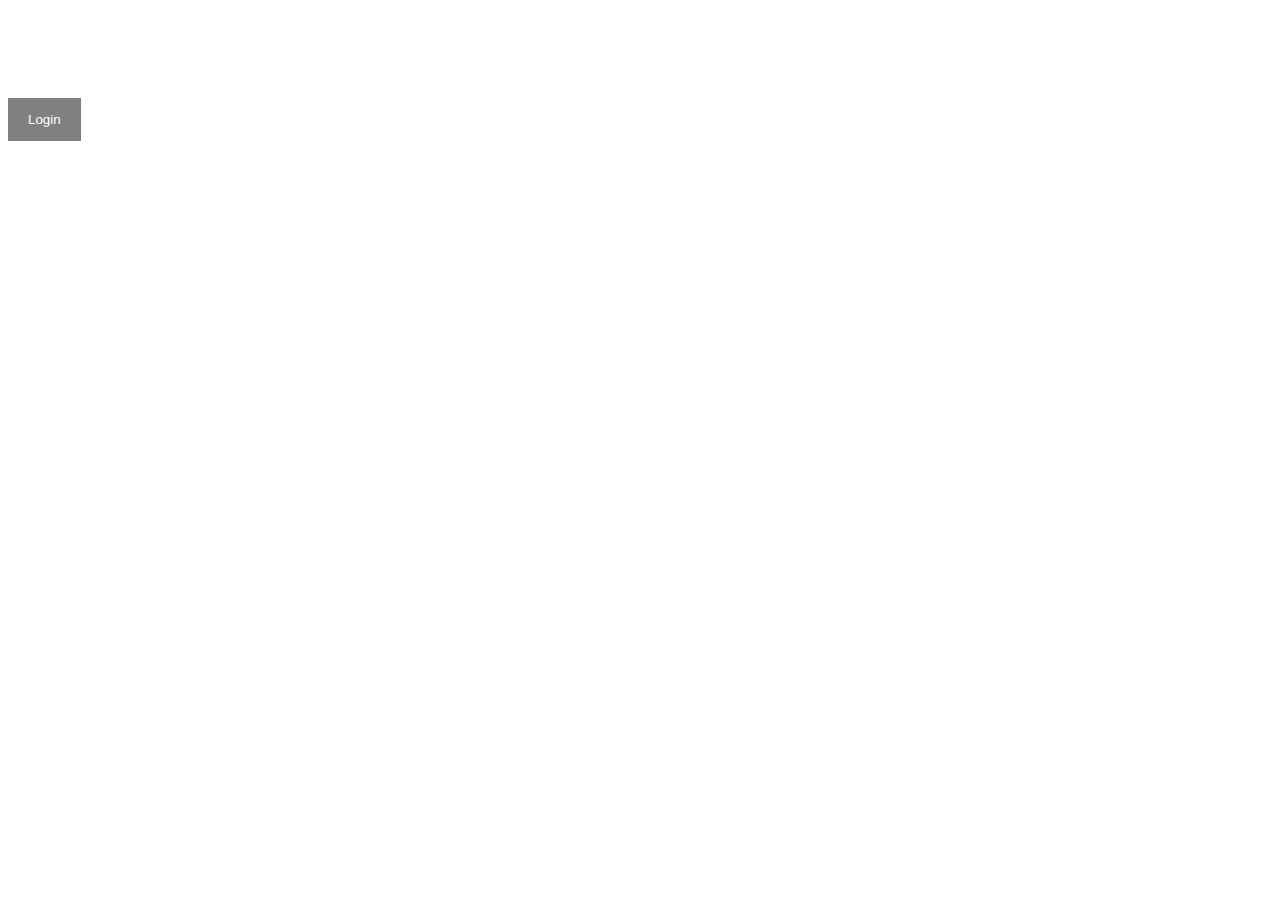
==== index.html @ 1164a750 "dew" ====
<!DOCTYPE html>
<html>
<style>



body {
    
    background-color: #FFFFFF;
    color: #000000;

    background-position: center;
    background-repeat: no-repeat; 

    font-family: Bradley Hand;

  


    
}



/* Full-width input fields */
input[type=text], input[type=password] {
    width: 100%;
    padding: 12px 20px;
    margin: 8px 0;
    display: inline-block;
    border: 1px solid #ccc;
    box-sizing: border-box;
}

/* Set a style for all buttons */
button {
    background-color: #808080;
    color: white;
    padding: 14px 20px;
    margin: 8px 0;
    border: none;
    cursor: pointer;
    width: 100%;
}


a {
    font-family: Bradley Hand;
}



}
button:hover {
    opacity: 0.8;
}

/* Extra styles for the cancel button */
.cancelbtn {
    width: auto;
    padding: 10px 18px;
    background-color: #f44336;
}


/* Center the image and position the close button */
.imgcontainer {
    text-align: center;
    margin: 24px 0 12px 0;
    position: relative;
}

img.avatar {
    width: 40%;
    border-radius: 50%;
}

.container {
    padding: 16px;
}

span.psw {
    float: right;
    padding-top: 16px;
    font-family: Bradley Hand;
}

/* The Modal (background) */
.modal {
    display: none; /* Hidden by default */
    position: fixed; /* Stay in place */
    z-index: 1; /* Sit on top */
    left: 0;
    top: 0;
    width: 100%; /* Full width */
    height: 100%; /* Full height */
    overflow: auto; /* Enable scroll if needed */
    background-color: #000000; /* Fallback color */
    background-color: rgba(0,0,0,0.4); /* Black w/ opacity */
    padding-top: 60px;
    background-image: url(background.jpg);
}

/* Modal Content/Box */
.modal-content {
    background-color: #fefefe;
    margin: 5% auto 15% auto; /* 5% from the top, 15% from the bottom and centered */
    border: 1px solid #888;
    width: 60%; /* Could be more or less, depending on screen size */
}

/* The Close Button (x) */
.close {
    position: absolute;
    right: 25px;
    top: 0;
    color: #000;
    font-size: 35px;
    font-weight: bold;
}

.close:hover,
.close:focus {
    color: red;
    cursor: pointer;
}

h2 {
    font-family:  Bradley hand;
    font-size: 32px;
    color: #FFFFFF;
}

label {
    font-family: Bradley Hand;
}

/* Add Zoom Animation */
.animate {
    -webkit-animation: animatezoom 0.6s;
    animation: animatezoom 0.6s
}

@-webkit-keyframes animatezoom {
    from {-webkit-transform: scale(0)} 
    to {-webkit-transform: scale(1)}
}
    
@keyframes animatezoom {
    from {transform: scale(0)} 
    to {transform: scale(1)}
}

/* Change styles for span and cancel button on extra small screens */
@media screen and (max-width: 300px) {
    span.psw {
       display: block;
       float: none;
    }
    .cancelbtn {
       width: 100%;
    }
}
</style>


 <body>



<h2>My Smart Home Application</h2>

<button onclick="document.getElementById('id01').style.display='block'" style="width:auto;">Login</button>

<div id="id01" class="modal">
  
  <form class="modal-content animate" action="/action_page.php">
    <div class="imgcontainer">
      <span onclick="document.getElementById('id01').style.display='none'" class="close" title="Close Modal">&times;</span>
      <img src="max.png" alt="Avatar" class="avatar">
    </div>

    <div class="container">
      <label><b>Username</b></label>
      <input type="text" placeholder="Enter Username" name="uname" required>

      <label><b>Password</b></label>
      <input type="password" placeholder="Enter Password" name="psw" required>
        
      <button type="submit">Login</button>
      <input type="checkbox" checked="checked"> Remember me
    </div>

    <div class="container" style="background-color:#f1f1f1">
      <button type="button" onclick="document.getElementById('id01').style.display='none'" class="cancelbtn">Cancel</button>
      <span class="psw">Forgot <a href="#">password?</a></span>
    </div>
  </form>
</div>



<script>
// Get the modal
var modal = document.getElementById('id01');

// When the user clicks anywhere outside of the modal, close it
window.onclick = function(event) {
    if (event.target == modal) {
        modal.style.display = "none";
    }
}
</script>

</body>
</html>
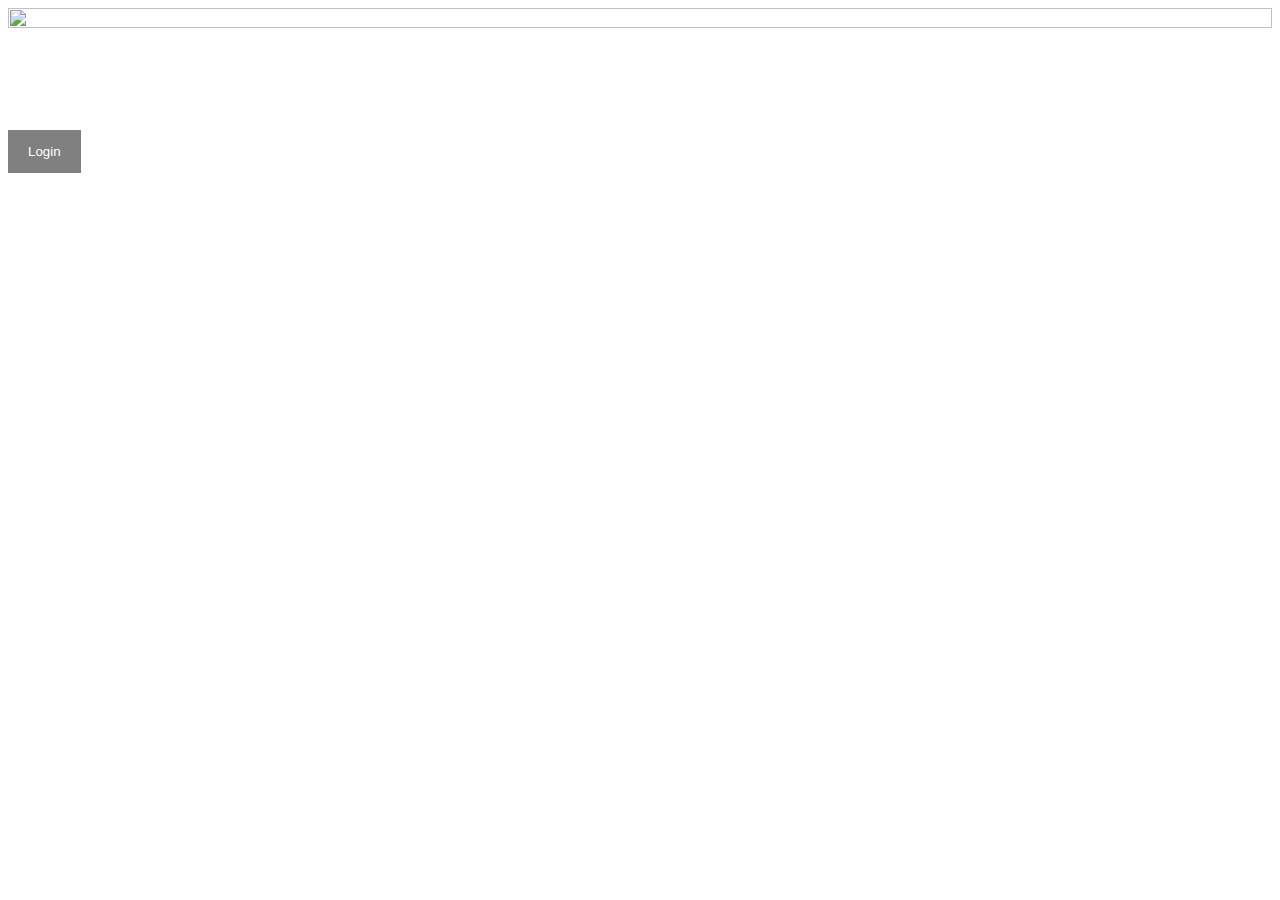
==== commit ddb05fd2: "Revert "dew"" ====
--- a/index.html
+++ b/index.html
@@ -1,27 +1,15 @@
 <!DOCTYPE html>
 <html>
 <style>
-
-
-
 body {
     
-    background-color: #FFFFFF;
-    color: #000000;
 
     background-position: center;
-    background-repeat: no-repeat; 
-
-    font-family: Bradley Hand;
-
   
 
 
     
 }
-
-
-
 /* Full-width input fields */
 input[type=text], input[type=password] {
     width: 100%;
@@ -44,10 +32,9 @@
 }
 
 
-a {
-    font-family: Bradley Hand;
-}
-
+img {
+width: 100%;
+height: 100%;
 
 
 }
@@ -82,7 +69,6 @@
 span.psw {
     float: right;
     padding-top: 16px;
-    font-family: Bradley Hand;
 }
 
 /* The Modal (background) */
@@ -98,7 +84,6 @@
     background-color: #000000; /* Fallback color */
     background-color: rgba(0,0,0,0.4); /* Black w/ opacity */
     padding-top: 60px;
-    background-image: url(background.jpg);
 }
 
 /* Modal Content/Box */
@@ -106,7 +91,7 @@
     background-color: #fefefe;
     margin: 5% auto 15% auto; /* 5% from the top, 15% from the bottom and centered */
     border: 1px solid #888;
-    width: 60%; /* Could be more or less, depending on screen size */
+    width: 80%; /* Could be more or less, depending on screen size */
 }
 
 /* The Close Button (x) */
@@ -129,10 +114,6 @@
     font-family:  Bradley hand;
     font-size: 32px;
     color: #FFFFFF;
-}
-
-label {
-    font-family: Bradley Hand;
 }
 
 /* Add Zoom Animation */
@@ -164,8 +145,9 @@
 </style>
 
 
- <body>
-
+ 
+<div>
+<img src="background.jpg">
 
 
 <h2>My Smart Home Application</h2>
@@ -198,7 +180,7 @@
   </form>
 </div>
 
-
+</div>
 
 <script>
 // Get the modal
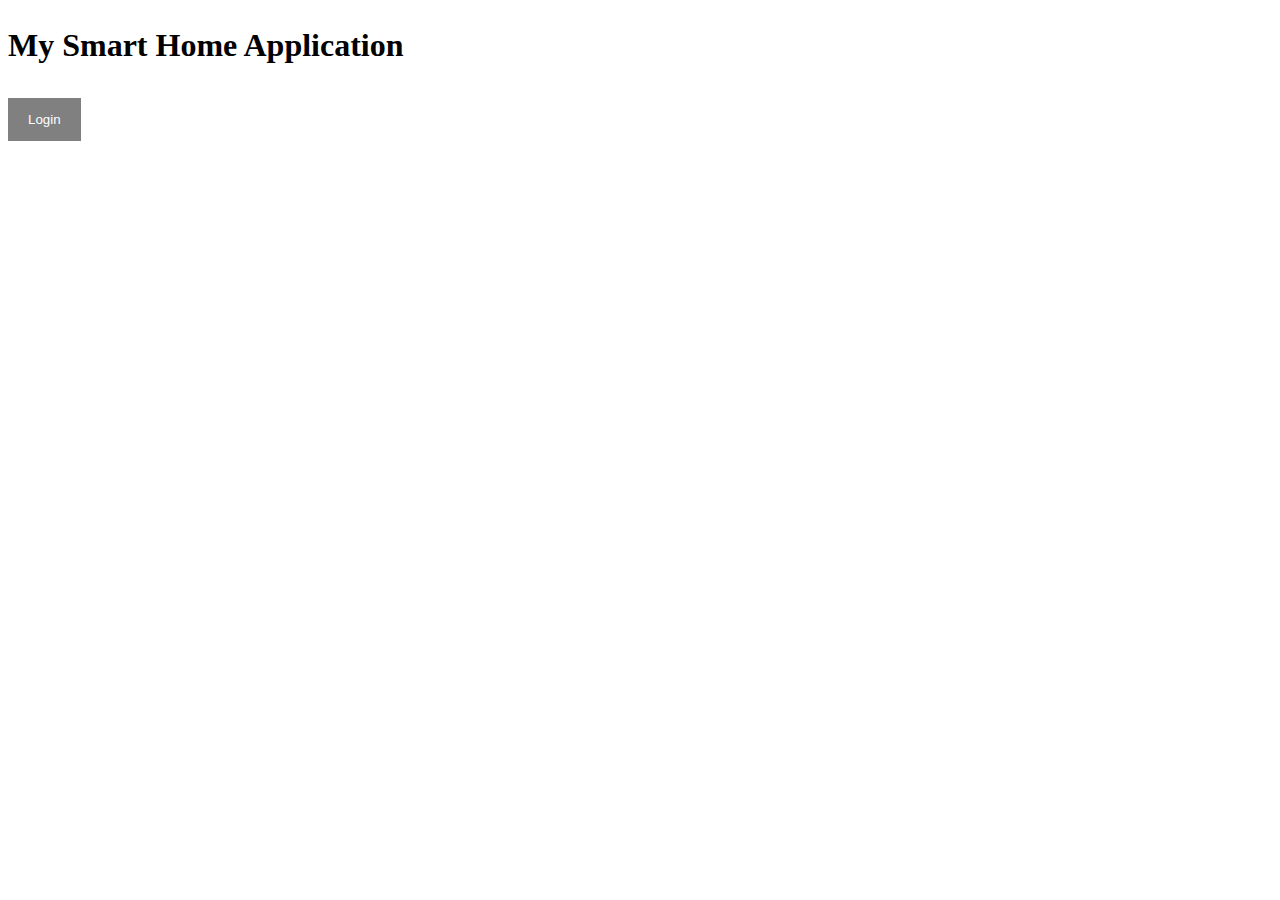
==== commit ea2b6456: "dew" ====
--- a/index.html
+++ b/index.html
@@ -113,7 +113,7 @@
 h2 {
     font-family:  Bradley hand;
     font-size: 32px;
-    color: #FFFFFF;
+    color: #000000;
 }
 
 /* Add Zoom Animation */
@@ -146,15 +146,16 @@
 
 
  
-<div>
-<img src="background.jpg">
+<div position="center">
 
 
 <h2>My Smart Home Application</h2>
 
-<button onclick="document.getElementById('id01').style.display='block'" style="width:auto;">Login</button>
+<button onclick="document.getElementById('id01').style.display='block'" style="width:auto;"">Login</button>
 
 <div id="id01" class="modal">
+
+
   
   <form class="modal-content animate" action="/action_page.php">
     <div class="imgcontainer">
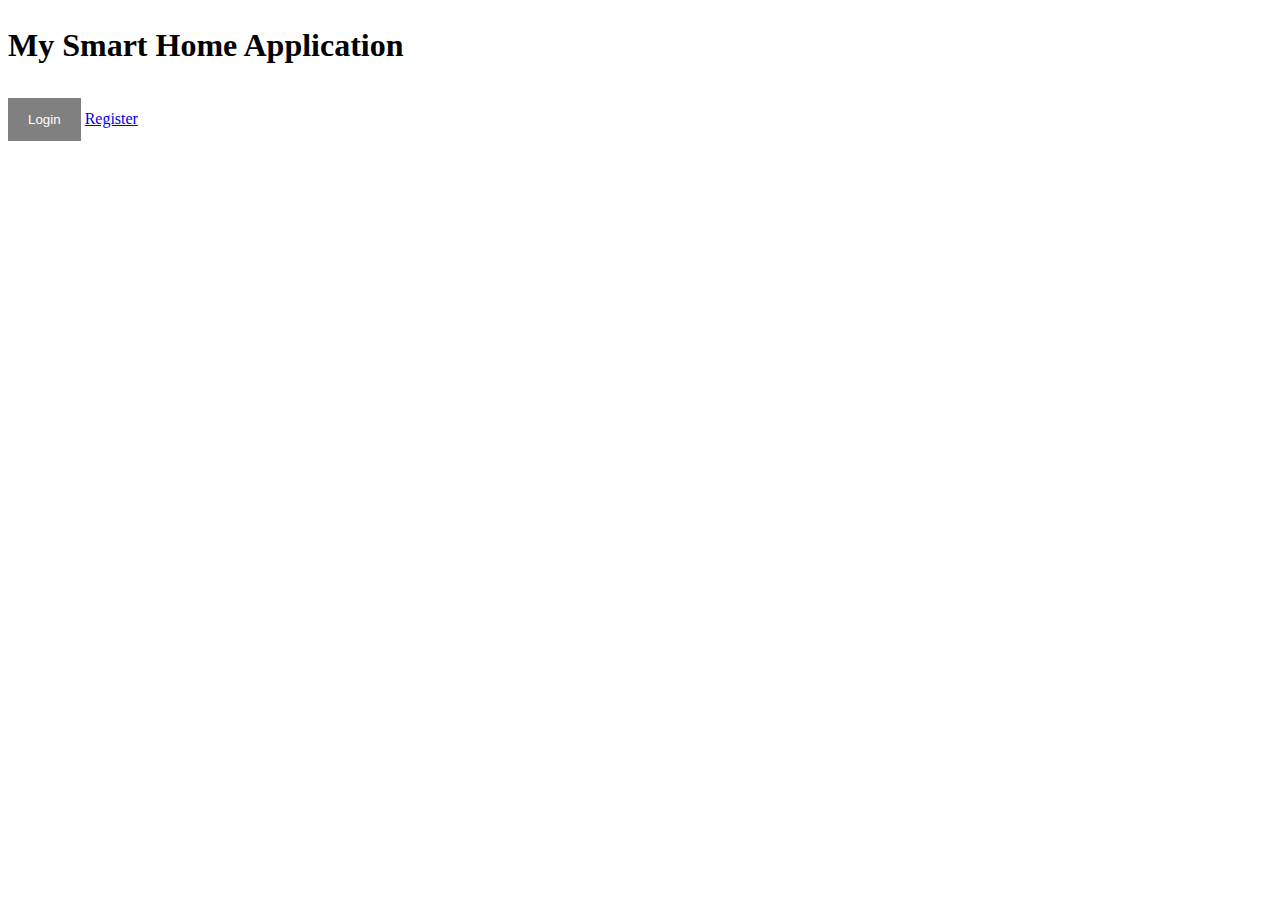
==== commit 4672d249: "Register + Knappen" ====
--- a/index.html
+++ b/index.html
@@ -3,9 +3,10 @@
 <style>
 body {
     
-
-    background-position: center;
-  
+    background-image:url('background.jpg'); width:1024px; height:768px;
+    background-size: 100%;
+    background-origin: content;
+    background-repeat: no-repeat;  
 
 
     
@@ -81,7 +82,7 @@
     width: 100%; /* Full width */
     height: 100%; /* Full height */
     overflow: auto; /* Enable scroll if needed */
-    background-color: #000000; /* Fallback color */
+    background-image: #FFFFFF; /* Fallback color */
     background-color: rgba(0,0,0,0.4); /* Black w/ opacity */
     padding-top: 60px;
 }
@@ -114,6 +115,7 @@
     font-family:  Bradley hand;
     font-size: 32px;
     color: #000000;
+    position: center;
 }
 
 /* Add Zoom Animation */
@@ -146,16 +148,16 @@
 
 
  
-<div position="center">
+<div>
 
 
 <h2>My Smart Home Application</h2>
 
-<button onclick="document.getElementById('id01').style.display='block'" style="width:auto;"">Login</button>
+<button onclick="document.getElementById('id01').style.display='block'" style="position:center;width:auto;"">Login</button>
+
+<a href="registerSH.php">Register</a>
 
 <div id="id01" class="modal">
-
-
   
   <form class="modal-content animate" action="/action_page.php">
     <div class="imgcontainer">
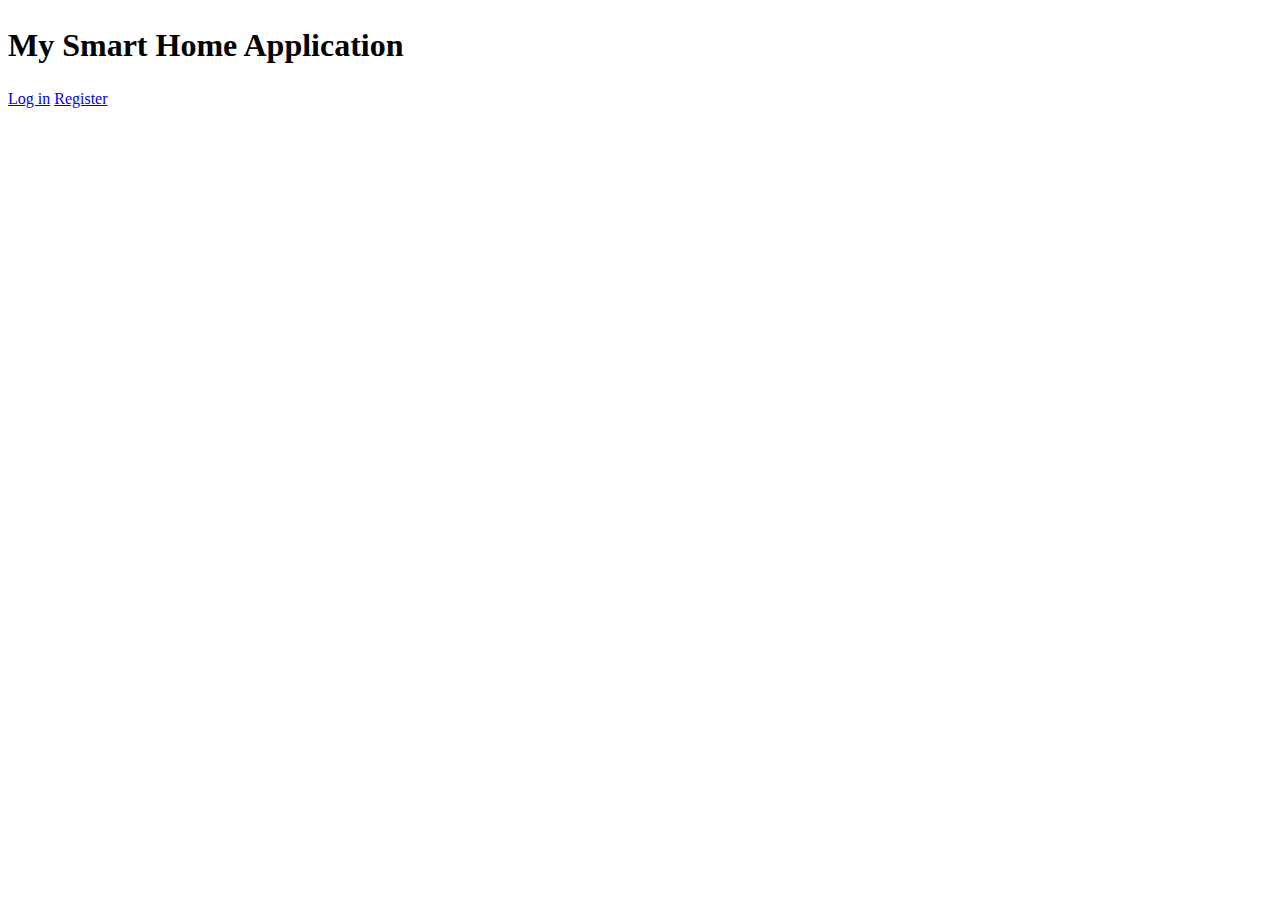
==== commit a0fb1bc8: "massa updates" ====
--- a/index.html
+++ b/index.html
@@ -153,8 +153,8 @@
 
 <h2>My Smart Home Application</h2>
 
-<button onclick="document.getElementById('id01').style.display='block'" style="position:center;width:auto;"">Login</button>
-
+<!--<button onclick="document.getElementById('id01').style.display='block'" style="position:center;width:auto;"">Login</button>-->
+<a href="login.php">Log in</a>
 <a href="registerSH.php">Register</a>
 
 <div id="id01" class="modal">
